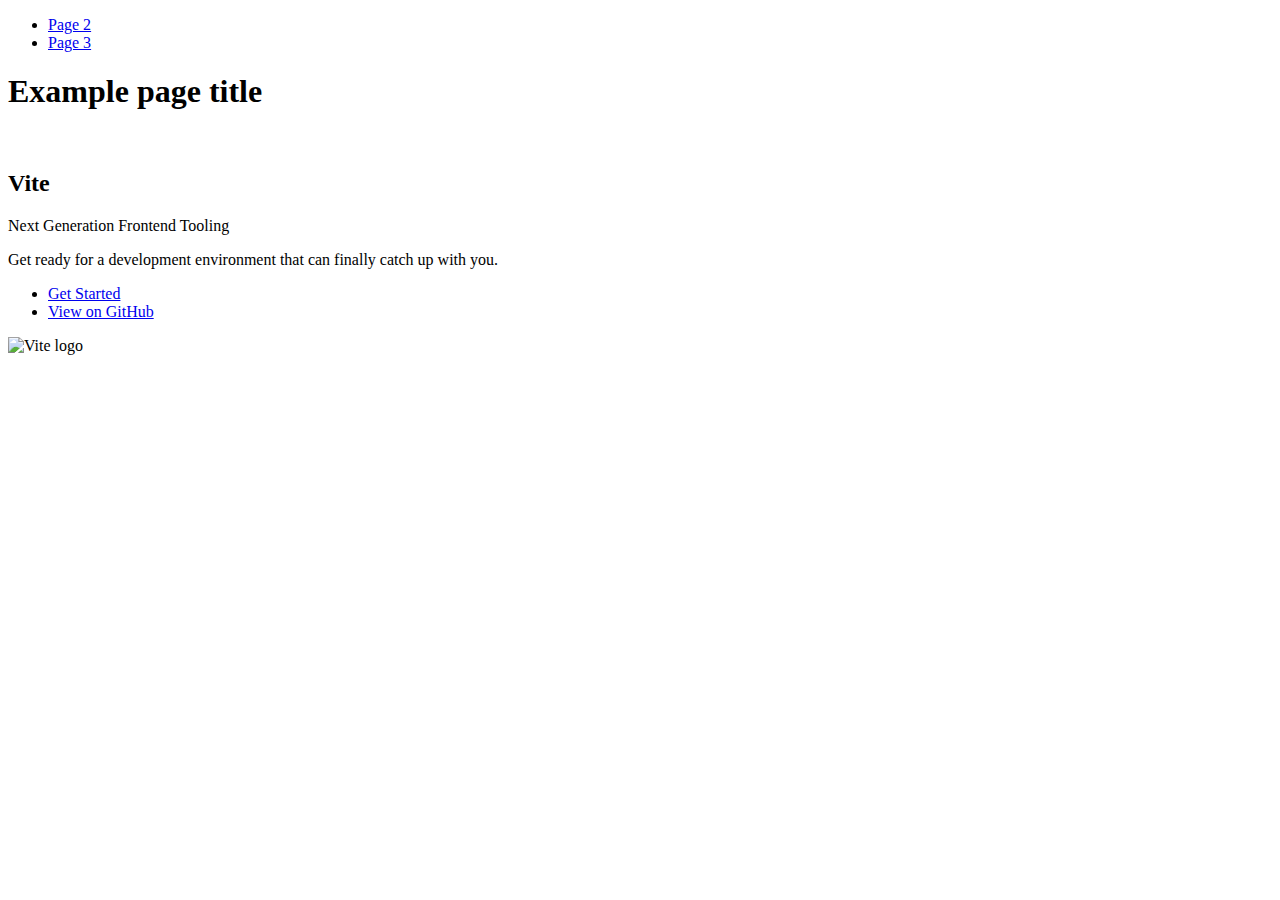
==== index.html @ a9472331 "Deploying to gh-pages from @ marynahakhun/goit-js-hw-09@1932c8e868110d7da9a33923990b05149b063442 🚀" ====
<!DOCTYPE html>
<html lang="en">
  <head>
    <meta charset="UTF-8" />
    <link rel="icon" type="image/svg+xml" href="/goit-js-hw-09/favicon.svg" />
    <meta name="viewport" content="width=device-width, initial-scale=1.0" />
    <title>Vanilla App Template</title>
    
    <script type="module" crossorigin src="/goit-js-hw-09/commonHelpers.js"></script>
    <link rel="stylesheet" href="/goit-js-hw-09/assets/index-10c40100.css">
  </head>
  <body>
    <header class="header">
  <nav class="nav">
    <ul class="nav-list">
      <li class="nav-item">
        <a href="./page-2.html" class="nav-link">Page 2</a>
      </li>

      <li class="nav-item">
        <a href="./page-3.html" class="nav-link">Page 3</a>
      </li>
    </ul>
  </nav>
</header>


    <section>
      <h1>Example page title</h1>
      <!-- Path to images as from index.html file -->
      <img src="/goit-js-hw-09/assets/javascript-8dac5379.svg" alt="" />
    </section>

    <!-- Loads the specified .html file -->
    <section class="vite-promo">
  <div class="container">
    <div class="wrapper">
      <h2 class="title">
        <span class="gradient">Vite</span>
      </h2>
      <p class="text">Next Generation Frontend Tooling</p>
      <p class="tagline">
        Get ready for a development environment that can finally catch up with
        you.
      </p>

      <ul class="actions">
        <li class="action">
          <a
            class="link"
            href="https://vitejs.dev/guide/"
            target="_blank"
            rel="noopener noreferrer"
            >Get Started</a
          >
        </li>
        <li class="action">
          <a
            class="link"
            href="https://github.com/vitejs/vite"
            target="_blank"
            rel="noopener noreferrer"
            >View on GitHub</a
          >
        </li>
      </ul>
    </div>

    <div class="thumb">
      <!-- Path to images as from index.html file -->
      <img
        class="pic"
        src="/goit-js-hw-09/assets/vite-logo-51249ca9.png"
        alt="Vite logo"
        width="640"
        height="640"
      />
    </div>
  </div>
</section>


    
  </body>
</html>
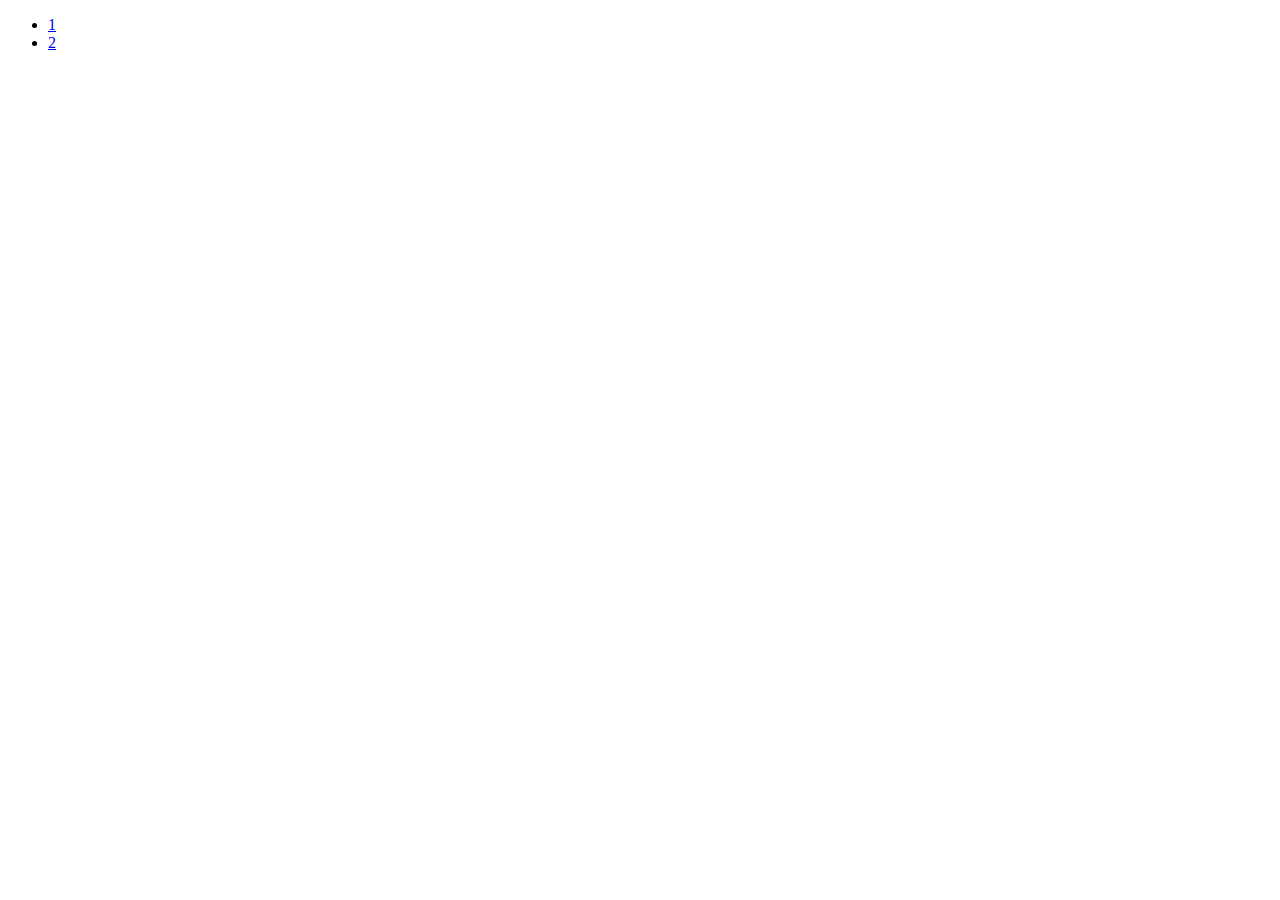
==== commit 351ca5c7: "Deploying to gh-pages from @ marynahakhun/goit-js-hw-09@a471292c11079bbad8c036a6d318c58d632bde9d 🚀" ====
--- a/index.html
+++ b/index.html
@@ -6,79 +6,16 @@
     <meta name="viewport" content="width=device-width, initial-scale=1.0" />
     <title>Vanilla App Template</title>
     
-    <script type="module" crossorigin src="/goit-js-hw-09/commonHelpers.js"></script>
-    <link rel="stylesheet" href="/goit-js-hw-09/assets/index-10c40100.css">
+    <script type="module" crossorigin src="/goit-js-hw-09/assets/styles-25a0735a.js"></script>
+    <link rel="stylesheet" href="/goit-js-hw-09/assets/styles-b7ac91c2.css">
   </head>
   <body>
-    <header class="header">
-  <nav class="nav">
-    <ul class="nav-list">
-      <li class="nav-item">
-        <a href="./page-2.html" class="nav-link">Page 2</a>
-      </li>
-
-      <li class="nav-item">
-        <a href="./page-3.html" class="nav-link">Page 3</a>
-      </li>
-    </ul>
-  </nav>
-</header>
-
-
-    <section>
-      <h1>Example page title</h1>
-      <!-- Path to images as from index.html file -->
-      <img src="/goit-js-hw-09/assets/javascript-8dac5379.svg" alt="" />
-    </section>
-
-    <!-- Loads the specified .html file -->
-    <section class="vite-promo">
-  <div class="container">
-    <div class="wrapper">
-      <h2 class="title">
-        <span class="gradient">Vite</span>
-      </h2>
-      <p class="text">Next Generation Frontend Tooling</p>
-      <p class="tagline">
-        Get ready for a development environment that can finally catch up with
-        you.
-      </p>
-
-      <ul class="actions">
-        <li class="action">
-          <a
-            class="link"
-            href="https://vitejs.dev/guide/"
-            target="_blank"
-            rel="noopener noreferrer"
-            >Get Started</a
-          >
-        </li>
-        <li class="action">
-          <a
-            class="link"
-            href="https://github.com/vitejs/vite"
-            target="_blank"
-            rel="noopener noreferrer"
-            >View on GitHub</a
-          >
-        </li>
-      </ul>
-    </div>
-
-    <div class="thumb">
-      <!-- Path to images as from index.html file -->
-      <img
-        class="pic"
-        src="/goit-js-hw-09/assets/vite-logo-51249ca9.png"
-        alt="Vite logo"
-        width="640"
-        height="640"
-      />
-    </div>
-  </div>
-</section>
-
+<nav>
+  <ul>
+    <li><a href="./1-gallery.html">1</a></li>
+    <li><a href="./2-form.html">2</a></li>
+  </ul>
+</nav>
 
     
   </body>
